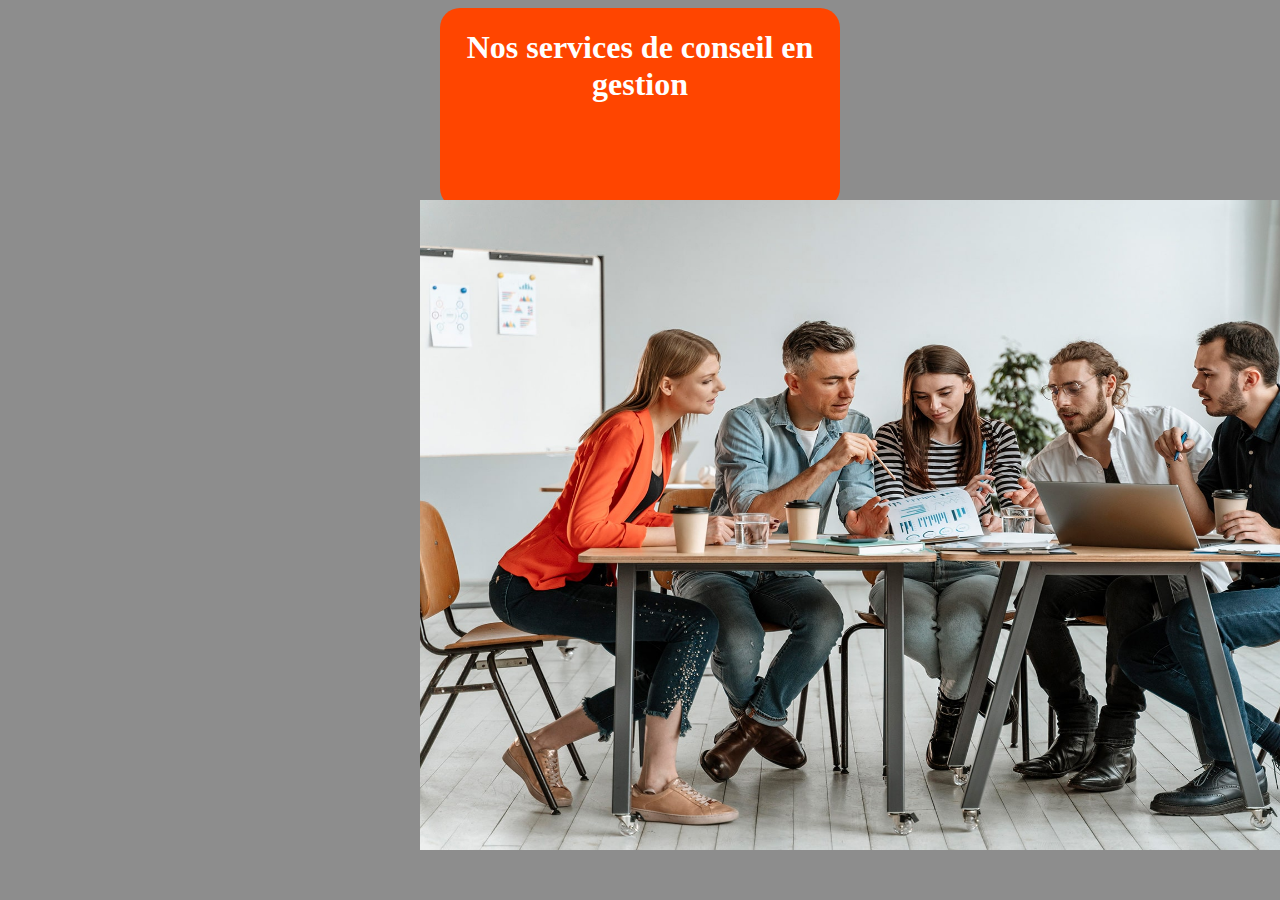
==== TD-3/index.html @ d9853906 "Avancée TD3" ====
<!DOCTYPE html>
<html lang="fr">
<head>
    <meta charset="UTF-8">
    <meta name="viewport" content="width=device-width, initial-scale=1.0">
    <title>Document</title>
    <link rel="stylesheet" href="CSS/main.css">
</head>
<body>
    <div id="zone1">
        <img class="img1" src="img/df-min.jpg">
        <div id="bloc-b2">
            <h1>Nos services de conseil en gestion</h1>

        </div>









    </div>
</body>
</html>
---- TD-3/CSS/main.css ----
body {
    color: black;
    background-color: rgb(141, 141, 141);
    background-attachment: fixed;
}

#bloc-b2 {
    display: flex;
    color: white;
    background-color: orangered;
    border-radius: 20px;
    width: 400px;
    height: 200px;
    text-align: center;
    margin-top: auto;
    margin: auto;
}

.img1 {
    position: absolute;
    left: 420px;
    top: 200px;
    width: 1100px;
    height: 650px;
}
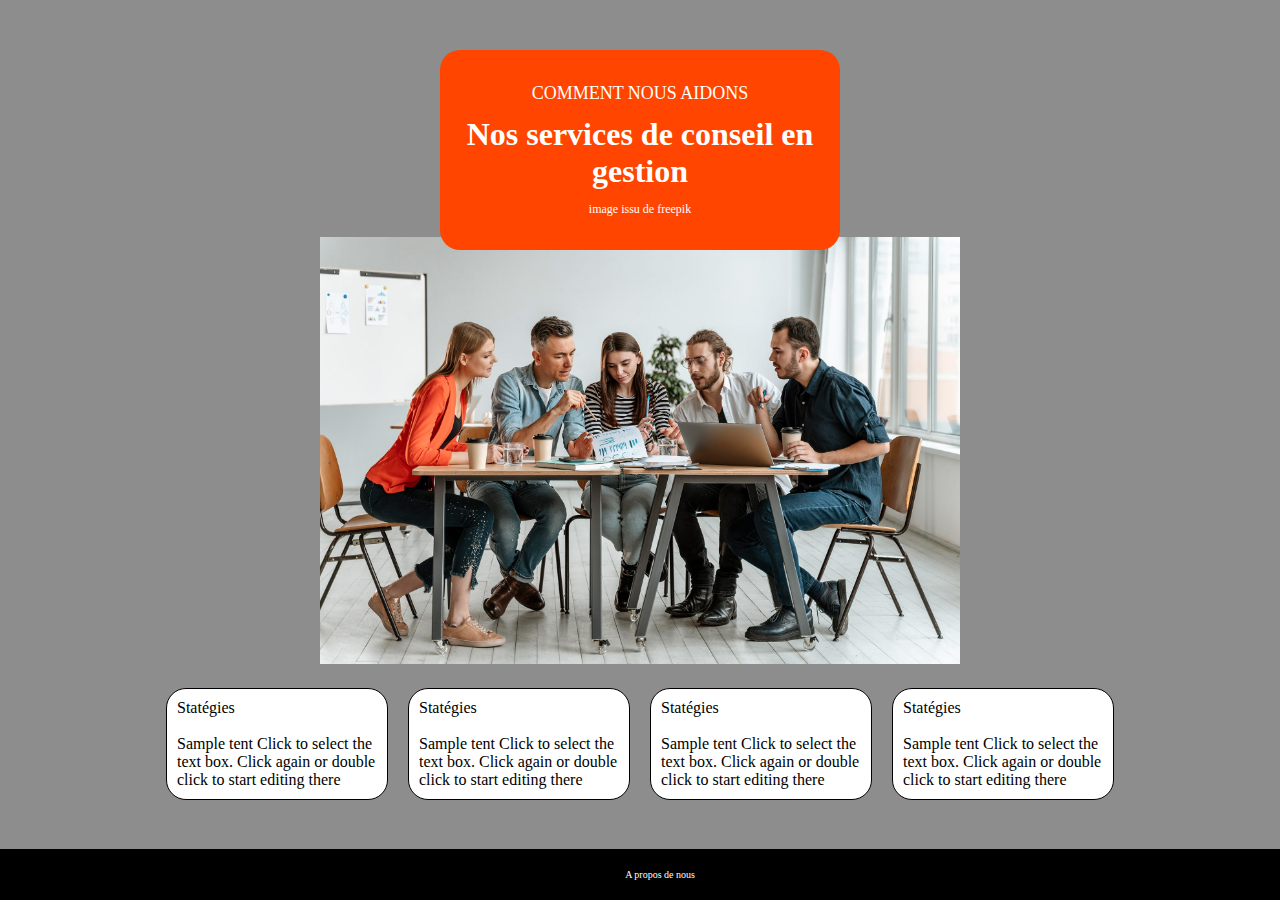
==== commit 734ab210: "Avancement TD3" ====
--- a/TD-3/index.html
+++ b/TD-3/index.html
@@ -8,11 +8,45 @@
 </head>
 <body>
     <div id="zone1">
-        <img class="img1" src="img/df-min.jpg">
         <div id="bloc-b2">
+            <p class="p1">COMMENT NOUS AIDONS</p>
             <h1>Nos services de conseil en gestion</h1>
+            <p class="p2">image issu de freepik</p>
+        </div>
 
-        </div>
+        <div class="container">
+            <p>Statégies <br>
+                <br>
+                Sample tent Click to select
+                the text box. Click again or
+                double click to start editing
+                there</p>
+
+            <p>Statégies <br>
+                <br>
+                Sample tent Click to select
+                the text box. Click again or
+                double click to start editing
+                there</p>
+
+            <p>Statégies <br>
+                <br>
+                Sample tent Click to select
+                the text box. Click again or
+                double click to start editing
+                there</p>
+
+            <p>Statégies <br>
+                <br>
+                Sample tent Click to select
+                the text box. Click again or
+                double click to start editing
+                there</p>
+          </div>
+
+        <footer>
+            <p>A propos de nous</p>
+        </footer>
 
 
 
--- a/TD-3/CSS/main.css
+++ b/TD-3/CSS/main.css
@@ -2,6 +2,10 @@
     color: black;
     background-color: rgb(141, 141, 141);
     background-attachment: fixed;
+    background-image: url('./../img/df-min.jpg');
+    background-size: 50%;
+    background-repeat: no-repeat;
+    background-position: center center;
 }
 
 #bloc-b2 {
@@ -12,8 +16,26 @@
     width: 400px;
     height: 200px;
     text-align: center;
-    margin-top: auto;
+    flex-direction: column;
     margin: auto;
+    justify-content: center; /* Centre verticalement */
+    align-items: center; /* Centre horizontalement */
+    margin-top: 50px;
+    z-index: 2;
+}
+
+#bloc-b2 p,
+#bloc-b2 h1 {
+    margin: 0;
+    padding: 6px;
+}
+
+.p1 {
+    font-size: 18px; /* Taille de police plus petite pour le premier paragraphe */
+}
+
+.p2 {
+    font-size: 12px; /* Taille de police plus grande pour le deuxième paragraphe */
 }
 
 .img1 {
@@ -23,3 +45,41 @@
     width: 1100px;
     height: 650px;
 }
+
+.container {
+    display: flex;
+    justify-content: center;
+    position: absolute;
+    bottom: 0;
+    left: 0;
+    right: 0;
+    margin-bottom: 100px;
+  }
+  
+  .container>* {
+    border: 1px solid black;
+    background-color: white;
+    margin: 0 10px;
+    border-radius: 20px;
+    padding: 10px;
+    width: 200px;
+  }
+
+/* Styles pour le pied de page */
+footer {
+    background-color: black;
+    color: white;
+    text-align: center;
+    padding: 20px;
+    position: fixed;
+    left: 0;
+    right: 0;
+    bottom: 0;
+    width: 100%; /* Définir la largeur à 100% */
+}
+
+/* Style pour le texte "A propos de nous" dans le pied de page */
+footer p {
+    margin: 0;
+    font-size: 10px;
+}
